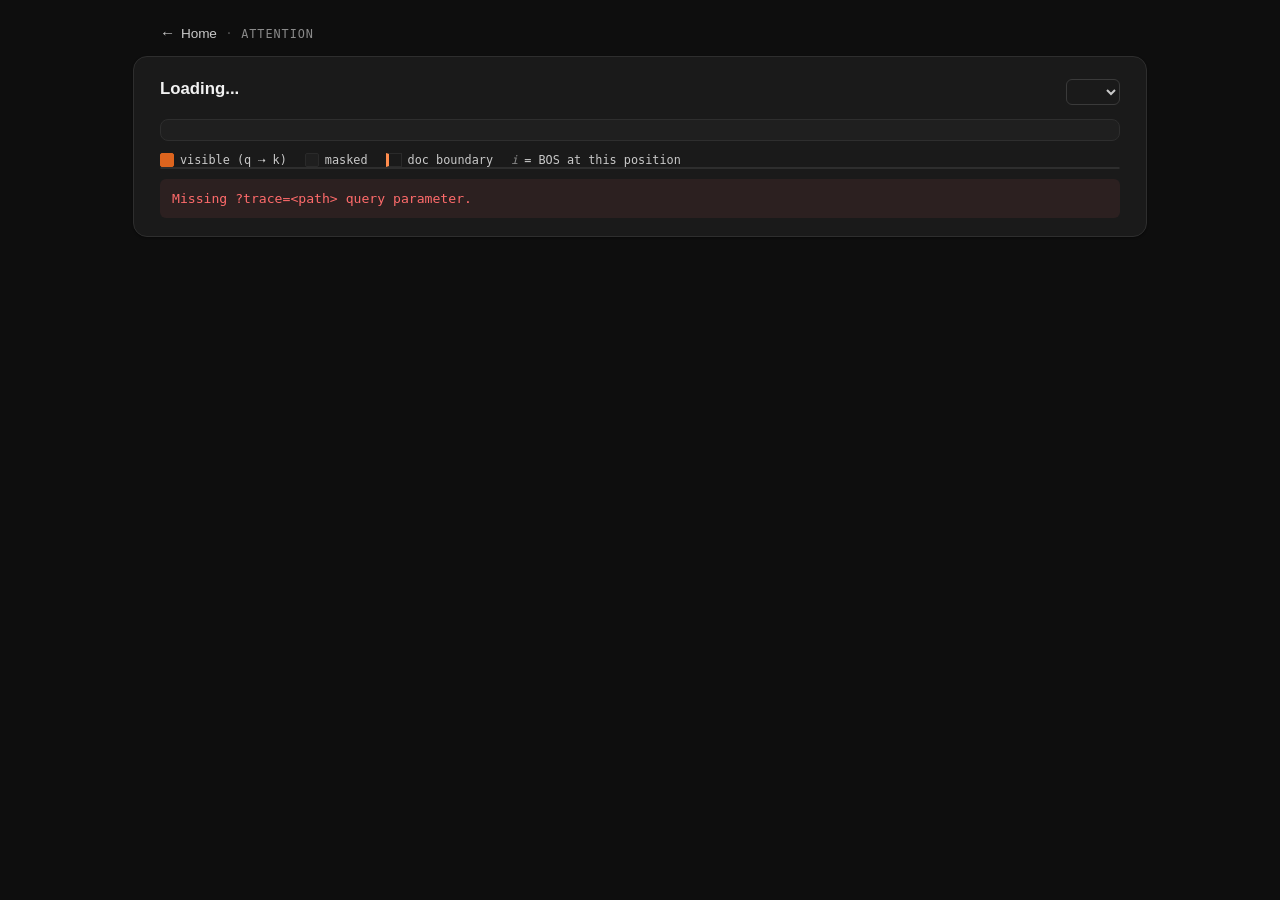
==== attention.html @ ce522c92 "update attn parttern and dataloader" ====
<!doctype html>
<html lang="en">
<head>
<meta charset="utf-8">
<title>Eyeball LLM</title>
<link rel="stylesheet" href="viewer.css">
<link rel="stylesheet" href="attention.css">
</head>
<body>

<header id="shell" data-page="attention"></header>

<div class="lv-card" id="att-root">
  <div class="lv-head">
    <div class="lv-title-block">
      <h3 class="lv-title" id="att-title">Loading...</h3>
    </div>
    <div class="lv-toolbar">
      <select id="att-matrix-select" title="Select matrix"></select>
    </div>
  </div>

  <p class="lv-info" id="att-info"></p>

  <div class="lv-legend" aria-label="legend">
    <span class="lv-leg-item"><span class="att-leg-sw att-leg-vis"></span>visible (q ⇢ k)</span>
    <span class="lv-leg-item"><span class="att-leg-sw att-leg-inv"></span>masked</span>
    <span class="lv-leg-item"><span class="att-leg-sw att-leg-bound"></span>doc boundary</span>
    <span class="lv-leg-item"><em class="att-bos-sample">i</em> = BOS at this position</span>
  </div>

  <div class="att-scroll" id="att-scroll"></div>
  <div id="att-error"></div>
</div>

<div class="lv-tip" id="att-tip"></div>

<script src="shell.js"></script>
<script src="attention.js"></script>
</body>
</html>
---- viewer.css ----
:root {
  --bg: #1a1a1a;
  --card: #1a1a1a;
  --card-border: #2e2e2e;
  --text: #e6e6e6;
  --text-dim: #8a8a8a;
  --text-muted: #c9c9c9;
  --btn-border: #3a3a3a;
  --btn-hover: #2a2a2a;

  /* token palette */
  --tok-prompt:  #d957eb;
  --tok-current: #ffd84d;          /* brighter golden for the new token */
  --slider-thumb: #dc641e;
}
body {
  background: #0e0e0e;
  color: var(--text);
  font-family: ui-sans-serif, -apple-system, "Segoe UI", Roboto, Helvetica, Arial, sans-serif;
  margin: 24px;
}
.lv-card {
  background: var(--card);
  border: 1px solid var(--card-border);
  border-radius: 14px;
  padding: 22px 26px 18px;
  color: var(--text);
  box-shadow: 0 1px 2px rgba(0,0,0,0.35);
  max-width: 960px;
  margin: 0 auto;
}
.lv-head {
  display: flex;
  align-items: flex-start;
  justify-content: space-between;
  gap: 16px;
  margin-bottom: 4px;
}
.lv-title-block { min-width: 0; flex: 1; }
.lv-title {
  margin: 0;
  font-size: 1.05rem;
  font-weight: 600;
  color: #f2f2f2;
  white-space: nowrap;
  overflow: hidden;
  text-overflow: ellipsis;
}
.lv-toolbar {
  display: flex;
  align-items: center;
  gap: 8px;
  flex-shrink: 0;
}
select, button.lv-btn {
  background: transparent;
  color: var(--text-muted);
  border: 1px solid var(--btn-border);
  border-radius: 6px;
  padding: 4px 10px;
  font-size: 0.78rem;
  cursor: pointer;
  transition: background 0.12s, border-color 0.12s;
  font-family: inherit;
}
select:hover, button.lv-btn:hover { background: var(--btn-hover); border-color: #555; }
select { padding-right: 22px; max-width: 220px; }

.lv-prompt {
  margin: 14px 0 0;
  padding: 18px 20px;
  background: rgba(255,255,255,0.025);
  border: 1px solid var(--card-border);
  border-radius: 8px;
  font-family: ui-monospace, SFMono-Regular, Menlo, monospace;
  font-size: 1rem;
  line-height: 1.75;
  color: var(--text-muted);
  white-space: pre-wrap;
  word-break: break-word;
  min-height: 44px;
}

/* shared meta-info bar used under .lv-head by every renderer */
.lv-info {
  margin: 14px 0 8px;
  padding: 10px 14px;
  background: rgba(255,255,255,0.025);
  border: 1px solid var(--card-border);
  border-radius: 8px;
  font-family: ui-monospace, SFMono-Regular, Menlo, monospace;
  font-size: 0.82rem;
  color: var(--text-muted);
}
.lv-prompt:empty::before {
  content: "(empty)";
  color: var(--text-dim);
}

.lv-tok          { transition: color 0.12s; }
.lv-tok-prompt   { color: var(--tok-prompt); }
.lv-tok-special  { color: var(--text-dim); font-style: italic; }
.lv-tok-just {
  color: var(--tok-current);
  text-decoration: underline;
  text-decoration-thickness: 2px;
  text-underline-offset: 3px;
}
.lv-tok-forced::after {
  content: "•";
  color: #ffd23f;
  margin: 0 0 0 1px;
  font-size: 0.85em;
  vertical-align: super;
}

.lv-controls {
  display: flex;
  align-items: center;
  gap: 12px;
  margin-top: 14px;
}
.lv-controls input[type=range] {
  flex: 1;
  accent-color: var(--slider-thumb);
}
.lv-step {
  font-family: ui-monospace, SFMono-Regular, Menlo, monospace;
  font-size: 0.78rem;
  color: var(--text-muted);
  min-width: 80px;
  text-align: right;
}

.lv-legend {
  display: flex;
  flex-wrap: wrap;
  gap: 14px 18px;
  margin-top: 12px;
  font-family: ui-monospace, SFMono-Regular, Menlo, monospace;
  font-size: 0.74rem;
  color: var(--text-muted);
  align-items: center;
}
.lv-leg-item { display: inline-flex; align-items: center; gap: 6px; }
.lv-leg-sw {
  display: inline-block;
  width: 12px; height: 12px;
  border-radius: 2px;
  flex-shrink: 0;
}
.lv-leg-ramp { display: inline-flex; align-items: center; gap: 6px; }
.lv-leg-ramp-bar {
  display: inline-block;
  width: 70px; height: 10px;
  border-radius: 2px;
  background: linear-gradient(to right, rgb(255,232,153), rgb(212,90,20));
}
.lv-leg-current {
  color: var(--tok-current);
  text-decoration: underline;
  text-decoration-thickness: 2px;
  text-underline-offset: 2px;
}
.lv-leg-special { background: var(--text-dim); }
.lv-leg-forced::before {
  content: "•";
  color: #ffd23f;
  font-size: 1.1em;
  margin-right: 2px;
}

.lv-tip {
  position: fixed;
  pointer-events: none;
  background: rgba(20,20,20,0.96);
  border: 1px solid #3a3a3a;
  border-radius: 6px;
  padding: 8px 10px;
  font-size: 0.78rem;
  line-height: 1.45;
  color: var(--text);
  z-index: 10;
  display: none;
  max-width: 280px;
}
.lv-tip .k { color: var(--text-dim); }
.lv-tip .v { color: #fff; font-family: ui-monospace, SFMono-Regular, Menlo, monospace; }
.lv-tip .special { color: #ffd23f; font-style: italic; }

.lv-error {
  color: #ff6b6b;
  font-family: ui-monospace, SFMono-Regular, Menlo, monospace;
  font-size: 0.82rem;
  padding: 12px;
  background: rgba(255, 107, 107, 0.08);
  border-radius: 6px;
  margin-top: 10px;
}
---- attention.css ----
/* attention-mask viewer styles. Extends viewer.css.
   Shared chrome (.lv-info, .lv-legend) lives in viewer.css. */

:root {
  --att-vis: var(--accent, #dc641e);
  --att-vis-soft: rgba(220, 100, 30, 0.55);
  --att-cell: rgba(255, 255, 255, 0.025);
  --att-cell-border: #2a2a2a;
  --att-bound: #ff8c4d;       /* doc-boundary line color (matches BOS marker) */
  --att-cell-size: 22px;
  --att-label-w: 56px;
  --att-label-h: 24px;
}

.att-leg-sw {
  display: inline-block;
  width: 12px; height: 12px;
  border-radius: 2px;
  flex-shrink: 0;
  border: 1px solid var(--att-cell-border);
}
.att-leg-sw.att-leg-vis  { background: var(--att-vis); border-color: var(--att-vis); }
.att-leg-sw.att-leg-inv  { background: var(--att-cell); }
.att-leg-sw.att-leg-bound{ background: transparent; border-left: 3px solid var(--att-bound); border-radius: 0; }
.att-bos-sample {
  font-style: italic;
  color: var(--text-dim);
  font-family: ui-monospace, SFMono-Regular, Menlo, monospace;
}

.att-scroll {
  overflow: auto;
  max-height: 75vh;
  border: 1px solid var(--card-border);
  border-radius: 8px;
  background: rgba(0, 0, 0, 0.15);
  padding: 0;
}

/* Grid: 1 corner col + N data cols × 1 corner row + N data rows. Set in JS. */
.att-grid {
  display: grid;
  /* grid-template-columns / grid-template-rows set inline */
  width: max-content;
}

/* Top-left corner cell (empty, sticky in both directions). */
.att-corner {
  position: sticky;
  top: 0;
  left: 0;
  z-index: 3;
  background: #1f1f1f;
  border-right: 1px solid var(--card-border);
  border-bottom: 1px solid var(--card-border);
  width: var(--att-label-w);
  height: var(--att-label-h);
}

/* Column labels (top row). */
.att-col-label {
  position: sticky;
  top: 0;
  z-index: 2;
  background: #1f1f1f;
  border-right: 1px solid var(--att-cell-border);
  border-bottom: 1px solid var(--card-border);
  height: var(--att-label-h);
  display: flex;
  align-items: center;
  justify-content: center;
  font-family: ui-monospace, SFMono-Regular, Menlo, monospace;
  font-size: 0.66rem;
  color: var(--text-dim);
  padding: 0 2px;
  white-space: nowrap;
  overflow: hidden;
}
.att-col-label.att-bos { font-style: italic; color: #ffd23f; }
.att-col-label.att-doc-bound-right { border-right: 2px solid var(--att-bound); }

/* Row labels (left column). */
.att-row-label {
  position: sticky;
  left: 0;
  z-index: 2;
  background: #1f1f1f;
  border-right: 1px solid var(--card-border);
  border-bottom: 1px solid var(--att-cell-border);
  width: var(--att-label-w);
  height: var(--att-cell-size);
  display: flex;
  align-items: center;
  justify-content: flex-end;
  padding: 0 6px;
  font-family: ui-monospace, SFMono-Regular, Menlo, monospace;
  font-size: 0.66rem;
  color: var(--text-dim);
  white-space: nowrap;
  overflow: hidden;
}
.att-row-label.att-bos { font-style: italic; color: #ffd23f; }
.att-row-label.att-doc-bound-bot { border-bottom: 2px solid var(--att-bound); }

/* Body cells. */
.att-cell {
  width: var(--att-cell-size);
  height: var(--att-cell-size);
  background: var(--att-cell);
  border-right: 1px solid var(--att-cell-border);
  border-bottom: 1px solid var(--att-cell-border);
  cursor: default;
}
.att-cell.att-vis { background: var(--att-vis); }
.att-cell.att-doc-bound-right { border-right: 2px solid var(--att-bound); }
.att-cell.att-doc-bound-bot   { border-bottom: 2px solid var(--att-bound); }

.att-cell:hover, .att-row-label:hover, .att-col-label:hover {
  outline: 1px solid #fff;
  outline-offset: -1px;
  z-index: 4;
}
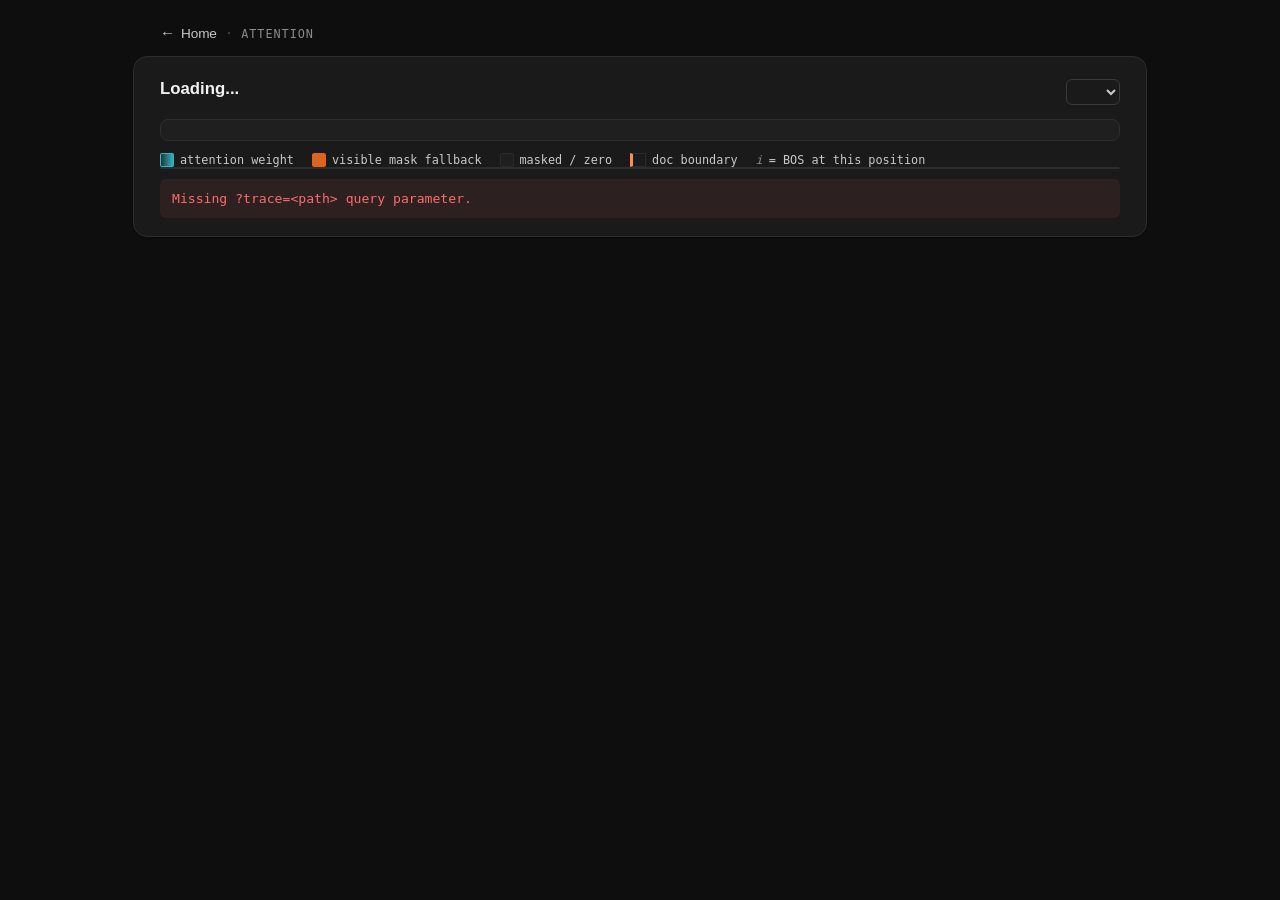
==== commit 4e7c18e4: "Add attention line-view prototype" ====
--- a/attention.html
+++ b/attention.html
@@ -2,9 +2,9 @@
 <html lang="en">
 <head>
 <meta charset="utf-8">
-<title>Eyeball LLM</title>
+<title>Eyeball Transformer</title>
 <link rel="stylesheet" href="viewer.css">
-<link rel="stylesheet" href="attention.css">
+<link rel="stylesheet" href="attention.css?v=5">
 </head>
 <body>
 
@@ -23,8 +23,9 @@
   <p class="lv-info" id="att-info"></p>
 
   <div class="lv-legend" aria-label="legend">
-    <span class="lv-leg-item"><span class="att-leg-sw att-leg-vis"></span>visible (q ⇢ k)</span>
-    <span class="lv-leg-item"><span class="att-leg-sw att-leg-inv"></span>masked</span>
+    <span class="lv-leg-item"><span class="att-leg-sw att-leg-weight"></span>attention weight</span>
+    <span class="lv-leg-item"><span class="att-leg-sw att-leg-vis"></span>visible mask fallback</span>
+    <span class="lv-leg-item"><span class="att-leg-sw att-leg-inv"></span>masked / zero</span>
     <span class="lv-leg-item"><span class="att-leg-sw att-leg-bound"></span>doc boundary</span>
     <span class="lv-leg-item"><em class="att-bos-sample">i</em> = BOS at this position</span>
   </div>
@@ -36,6 +37,6 @@
 <div class="lv-tip" id="att-tip"></div>
 
 <script src="shell.js"></script>
-<script src="attention.js"></script>
+<script src="attention.js?v=4"></script>
 </body>
 </html>
--- a/viewer.css
+++ b/viewer.css
@@ -1,199 +1,295 @@
 :root {
-  --bg: #1a1a1a;
-  --card: #1a1a1a;
-  --card-border: #2e2e2e;
-  --text: #e6e6e6;
-  --text-dim: #8a8a8a;
-  --text-muted: #c9c9c9;
-  --btn-border: #3a3a3a;
-  --btn-hover: #2a2a2a;
-
-  /* token palette */
-  --tok-prompt:  #d957eb;
-  --tok-current: #ffd84d;          /* brighter golden for the new token */
-  --slider-thumb: #dc641e;
+    --bg: #1a1a1a;
+    --card: #1a1a1a;
+    --card-border: #2e2e2e;
+    --text: #e6e6e6;
+    --text-dim: #8a8a8a;
+    --text-muted: #c9c9c9;
+    --btn-border: #3a3a3a;
+    --btn-hover: #2a2a2a;
+
+    /* token palette */
+    --tok-prompt: #b9a2db;
+    --tok-current: #ffd84d; /* brighter golden for the new token */
+    --slider-thumb: #dc641e;
 }
 body {
-  background: #0e0e0e;
-  color: var(--text);
-  font-family: ui-sans-serif, -apple-system, "Segoe UI", Roboto, Helvetica, Arial, sans-serif;
-  margin: 24px;
+    background: #0e0e0e;
+    color: var(--text);
+    font-family:
+        ui-sans-serif,
+        -apple-system,
+        "Segoe UI",
+        Roboto,
+        Helvetica,
+        Arial,
+        sans-serif;
+    margin: 24px;
 }
 .lv-card {
-  background: var(--card);
-  border: 1px solid var(--card-border);
-  border-radius: 14px;
-  padding: 22px 26px 18px;
-  color: var(--text);
-  box-shadow: 0 1px 2px rgba(0,0,0,0.35);
-  max-width: 960px;
-  margin: 0 auto;
+    background: var(--card);
+    border: 1px solid var(--card-border);
+    border-radius: 14px;
+    padding: 22px 26px 18px;
+    color: var(--text);
+    box-shadow: 0 1px 2px rgba(0, 0, 0, 0.35);
+    max-width: 960px;
+    margin: 0 auto;
 }
 .lv-head {
-  display: flex;
-  align-items: flex-start;
-  justify-content: space-between;
-  gap: 16px;
-  margin-bottom: 4px;
-}
-.lv-title-block { min-width: 0; flex: 1; }
+    display: flex;
+    align-items: flex-start;
+    justify-content: space-between;
+    gap: 16px;
+    margin-bottom: 4px;
+}
+.lv-title-block {
+    min-width: 0;
+    flex: 1;
+}
 .lv-title {
-  margin: 0;
-  font-size: 1.05rem;
-  font-weight: 600;
-  color: #f2f2f2;
-  white-space: nowrap;
-  overflow: hidden;
-  text-overflow: ellipsis;
+    margin: 0;
+    font-size: 1.05rem;
+    font-weight: 600;
+    color: #f2f2f2;
+    white-space: nowrap;
+    overflow: hidden;
+    text-overflow: ellipsis;
 }
 .lv-toolbar {
-  display: flex;
-  align-items: center;
-  gap: 8px;
-  flex-shrink: 0;
-}
-select, button.lv-btn {
-  background: transparent;
-  color: var(--text-muted);
-  border: 1px solid var(--btn-border);
-  border-radius: 6px;
-  padding: 4px 10px;
-  font-size: 0.78rem;
-  cursor: pointer;
-  transition: background 0.12s, border-color 0.12s;
-  font-family: inherit;
-}
-select:hover, button.lv-btn:hover { background: var(--btn-hover); border-color: #555; }
-select { padding-right: 22px; max-width: 220px; }
+    display: flex;
+    align-items: center;
+    gap: 8px;
+    flex-shrink: 0;
+}
+select,
+button.lv-btn {
+    background: transparent;
+    color: var(--text-muted);
+    border: 1px solid var(--btn-border);
+    border-radius: 6px;
+    padding: 4px 10px;
+    font-size: 0.78rem;
+    cursor: pointer;
+    transition:
+        background 0.12s,
+        border-color 0.12s;
+    font-family: inherit;
+}
+select:hover,
+button.lv-btn:hover {
+    background: var(--btn-hover);
+    border-color: #555;
+}
+select {
+    padding-right: 22px;
+    max-width: 220px;
+}
 
 .lv-prompt {
-  margin: 14px 0 0;
-  padding: 18px 20px;
-  background: rgba(255,255,255,0.025);
-  border: 1px solid var(--card-border);
-  border-radius: 8px;
-  font-family: ui-monospace, SFMono-Regular, Menlo, monospace;
-  font-size: 1rem;
-  line-height: 1.75;
-  color: var(--text-muted);
-  white-space: pre-wrap;
-  word-break: break-word;
-  min-height: 44px;
+    margin: 14px 0 0;
+    padding: 18px 20px;
+    background: rgba(255, 255, 255, 0.025);
+    border: 1px solid var(--card-border);
+    border-radius: 8px;
+    font-family: ui-monospace, SFMono-Regular, Menlo, monospace;
+    font-size: 1rem;
+    line-height: 1.75;
+    color: var(--text-muted);
+    white-space: pre-wrap;
+    word-break: break-word;
+    min-height: 44px;
 }
 
 /* shared meta-info bar used under .lv-head by every renderer */
 .lv-info {
-  margin: 14px 0 8px;
-  padding: 10px 14px;
-  background: rgba(255,255,255,0.025);
-  border: 1px solid var(--card-border);
-  border-radius: 8px;
-  font-family: ui-monospace, SFMono-Regular, Menlo, monospace;
-  font-size: 0.82rem;
-  color: var(--text-muted);
+    margin: 14px 0 8px;
+    padding: 10px 14px;
+    background: rgba(255, 255, 255, 0.025);
+    border: 1px solid var(--card-border);
+    border-radius: 8px;
+    font-family: ui-monospace, SFMono-Regular, Menlo, monospace;
+    font-size: 0.82rem;
+    color: var(--text-muted);
 }
 .lv-prompt:empty::before {
-  content: "(empty)";
-  color: var(--text-dim);
-}
-
-.lv-tok          { transition: color 0.12s; }
-.lv-tok-prompt   { color: var(--tok-prompt); }
-.lv-tok-special  { color: var(--text-dim); font-style: italic; }
+    content: "(empty)";
+    color: var(--text-dim);
+}
+
+.lv-tok {
+    transition: color 0.12s;
+}
+.lv-tok-prompt {
+    color: var(--tok-prompt);
+}
+.lv-tok-special {
+    /* Structural special tokens render as inline pill chips. Always visible
+       by default; the toolbar toggle hides them via .lv-prompt[data-hide-structural]. */
+    display: inline-block;
+    color: #d4c8a8;
+    background: rgba(255, 255, 255, 0.06);
+    border: 1px solid rgba(255, 210, 120, 0.18);
+    border-radius: 4px;
+    padding: 0 5px;
+    margin: 0 2px;
+    font-size: 0.78em;
+    font-style: italic;
+    line-height: 1.35;
+    vertical-align: 1px;
+    white-space: nowrap;
+}
+.lv-prompt[data-hide-structural] .lv-tok-special {
+    display: none;
+}
 .lv-tok-just {
-  color: var(--tok-current);
-  text-decoration: underline;
-  text-decoration-thickness: 2px;
-  text-underline-offset: 3px;
+    color: var(--tok-current);
+    text-decoration: underline;
+    text-decoration-thickness: 2px;
+    text-underline-offset: 3px;
 }
 .lv-tok-forced::after {
-  content: "•";
-  color: #ffd23f;
-  margin: 0 0 0 1px;
-  font-size: 0.85em;
-  vertical-align: super;
+    content: "•";
+    color: #ffd23f;
+    margin: 0 0 0 1px;
+    font-size: 0.85em;
+    vertical-align: super;
+}
+.lv-prompt br.lv-block-break {
+    /* Visible separation between paragraphs without taking too much vertical room. */
+    display: block;
+    content: "";
+    margin-top: 4px;
 }
 
 .lv-controls {
-  display: flex;
-  align-items: center;
-  gap: 12px;
-  margin-top: 14px;
-}
-.lv-controls input[type=range] {
-  flex: 1;
-  accent-color: var(--slider-thumb);
+    display: flex;
+    align-items: center;
+    gap: 10px;
+    margin-top: 14px;
+}
+.lv-controls input[type="range"] {
+    flex: 1;
+    accent-color: var(--slider-thumb);
+}
+.lv-step-btn {
+    background: transparent;
+    color: var(--text-muted);
+    border: 1px solid var(--btn-border);
+    border-radius: 6px;
+    width: 30px;
+    height: 26px;
+    font-size: 0.78rem;
+    cursor: pointer;
+    transition:
+        background 0.12s,
+        border-color 0.12s,
+        color 0.12s;
+    font-family: inherit;
+    flex-shrink: 0;
+    display: inline-flex;
+    align-items: center;
+    justify-content: center;
+}
+.lv-step-btn:hover:not(:disabled) {
+    background: var(--btn-hover);
+    border-color: #555;
+    color: #f2f2f2;
+}
+.lv-step-btn:disabled {
+    opacity: 0.35;
+    cursor: not-allowed;
 }
 .lv-step {
-  font-family: ui-monospace, SFMono-Regular, Menlo, monospace;
-  font-size: 0.78rem;
-  color: var(--text-muted);
-  min-width: 80px;
-  text-align: right;
+    font-family: ui-monospace, SFMono-Regular, Menlo, monospace;
+    font-size: 0.78rem;
+    color: var(--text-muted);
+    min-width: 80px;
+    text-align: right;
 }
 
 .lv-legend {
-  display: flex;
-  flex-wrap: wrap;
-  gap: 14px 18px;
-  margin-top: 12px;
-  font-family: ui-monospace, SFMono-Regular, Menlo, monospace;
-  font-size: 0.74rem;
-  color: var(--text-muted);
-  align-items: center;
-}
-.lv-leg-item { display: inline-flex; align-items: center; gap: 6px; }
+    display: flex;
+    flex-wrap: wrap;
+    gap: 14px 18px;
+    margin-top: 12px;
+    font-family: ui-monospace, SFMono-Regular, Menlo, monospace;
+    font-size: 0.74rem;
+    color: var(--text-muted);
+    align-items: center;
+}
+.lv-leg-item {
+    display: inline-flex;
+    align-items: center;
+    gap: 6px;
+}
 .lv-leg-sw {
-  display: inline-block;
-  width: 12px; height: 12px;
-  border-radius: 2px;
-  flex-shrink: 0;
-}
-.lv-leg-ramp { display: inline-flex; align-items: center; gap: 6px; }
+    display: inline-block;
+    width: 12px;
+    height: 12px;
+    border-radius: 2px;
+    flex-shrink: 0;
+}
+.lv-leg-ramp {
+    display: inline-flex;
+    align-items: center;
+    gap: 6px;
+}
 .lv-leg-ramp-bar {
-  display: inline-block;
-  width: 70px; height: 10px;
-  border-radius: 2px;
-  background: linear-gradient(to right, rgb(255,232,153), rgb(212,90,20));
+    display: inline-block;
+    width: 70px;
+    height: 10px;
+    border-radius: 2px;
+    background: linear-gradient(to right, rgb(255, 232, 153), rgb(212, 90, 20));
 }
 .lv-leg-current {
-  color: var(--tok-current);
-  text-decoration: underline;
-  text-decoration-thickness: 2px;
-  text-underline-offset: 2px;
-}
-.lv-leg-special { background: var(--text-dim); }
+    color: var(--tok-current);
+    text-decoration: underline;
+    text-decoration-thickness: 2px;
+    text-underline-offset: 2px;
+}
+.lv-leg-special {
+    background: var(--text-dim);
+}
 .lv-leg-forced::before {
-  content: "•";
-  color: #ffd23f;
-  font-size: 1.1em;
-  margin-right: 2px;
+    content: "•";
+    color: #ffd23f;
+    font-size: 1.1em;
+    margin-right: 2px;
 }
 
 .lv-tip {
-  position: fixed;
-  pointer-events: none;
-  background: rgba(20,20,20,0.96);
-  border: 1px solid #3a3a3a;
-  border-radius: 6px;
-  padding: 8px 10px;
-  font-size: 0.78rem;
-  line-height: 1.45;
-  color: var(--text);
-  z-index: 10;
-  display: none;
-  max-width: 280px;
-}
-.lv-tip .k { color: var(--text-dim); }
-.lv-tip .v { color: #fff; font-family: ui-monospace, SFMono-Regular, Menlo, monospace; }
-.lv-tip .special { color: #ffd23f; font-style: italic; }
+    position: fixed;
+    pointer-events: none;
+    background: rgba(20, 20, 20, 0.96);
+    border: 1px solid #3a3a3a;
+    border-radius: 6px;
+    padding: 8px 10px;
+    font-size: 0.78rem;
+    line-height: 1.45;
+    color: var(--text);
+    z-index: 10;
+    display: none;
+    max-width: 280px;
+}
+.lv-tip .k {
+    color: var(--text-dim);
+}
+.lv-tip .v {
+    color: #fff;
+    font-family: ui-monospace, SFMono-Regular, Menlo, monospace;
+}
+.lv-tip .special {
+    color: #ffd23f;
+    font-style: italic;
+}
 
 .lv-error {
-  color: #ff6b6b;
-  font-family: ui-monospace, SFMono-Regular, Menlo, monospace;
-  font-size: 0.82rem;
-  padding: 12px;
-  background: rgba(255, 107, 107, 0.08);
-  border-radius: 6px;
-  margin-top: 10px;
-}
+    color: #ff6b6b;
+    font-family: ui-monospace, SFMono-Regular, Menlo, monospace;
+    font-size: 0.82rem;
+    padding: 12px;
+    background: rgba(255, 107, 107, 0.08);
+    border-radius: 6px;
+    margin-top: 10px;
+}
--- a/attention.css
+++ b/attention.css
@@ -1,15 +1,16 @@
-/* attention-mask viewer styles. Extends viewer.css.
+/* attention viewer styles. Extends viewer.css.
    Shared chrome (.lv-info, .lv-legend) lives in viewer.css. */
 
 :root {
   --att-vis: var(--accent, #dc641e);
   --att-vis-soft: rgba(220, 100, 30, 0.55);
+  --att-weight-rgb: 55, 190, 205;
   --att-cell: rgba(255, 255, 255, 0.025);
   --att-cell-border: #2a2a2a;
   --att-bound: #ff8c4d;       /* doc-boundary line color (matches BOS marker) */
-  --att-cell-size: 22px;
-  --att-label-w: 56px;
-  --att-label-h: 24px;
+  --att-cell-size: 28px;
+  --att-label-w: 64px;
+  --att-label-h: 28px;
 }
 
 .att-leg-sw {
@@ -19,6 +20,7 @@
   flex-shrink: 0;
   border: 1px solid var(--att-cell-border);
 }
+.att-leg-sw.att-leg-weight { background: linear-gradient(to right, rgba(var(--att-weight-rgb), 0.18), rgba(var(--att-weight-rgb), 0.92)); border-color: rgba(var(--att-weight-rgb), 0.9); }
 .att-leg-sw.att-leg-vis  { background: var(--att-vis); border-color: var(--att-vis); }
 .att-leg-sw.att-leg-inv  { background: var(--att-cell); }
 .att-leg-sw.att-leg-bound{ background: transparent; border-left: 3px solid var(--att-bound); border-radius: 0; }
@@ -37,14 +39,17 @@
   padding: 0;
 }
 
-/* Grid: 1 corner col + N data cols × 1 corner row + N data rows. Set in JS. */
+/* Grid: 1 corner col + N data cols x 1 corner row + N data rows. Set in JS. */
 .att-grid {
   display: grid;
-  /* grid-template-columns / grid-template-rows set inline */
   width: max-content;
 }
+/* Declared widths (var(--att-label-w), var(--att-cell-size)) are intended to
+   match the grid tracks. Without border-box the padding+border get added on
+   top, so the row-label box becomes 64+12+1 = 77px in a 64px track and bleeds
+   into the adjacent column when sticky-left. */
+.att-grid > * { box-sizing: border-box; }
 
-/* Top-left corner cell (empty, sticky in both directions). */
 .att-corner {
   position: sticky;
   top: 0;
@@ -57,7 +62,6 @@
   height: var(--att-label-h);
 }
 
-/* Column labels (top row). */
 .att-col-label {
   position: sticky;
   top: 0;
@@ -68,7 +72,7 @@
   height: var(--att-label-h);
   display: flex;
   align-items: center;
-  justify-content: center;
+  justify-content: flex-start;
   font-family: ui-monospace, SFMono-Regular, Menlo, monospace;
   font-size: 0.66rem;
   color: var(--text-dim);
@@ -77,9 +81,9 @@
   overflow: hidden;
 }
 .att-col-label.att-bos { font-style: italic; color: #ffd23f; }
+.att-col-label.att-threaded { text-shadow: 0 0 10px rgba(0, 0, 0, 0.65); }
 .att-col-label.att-doc-bound-right { border-right: 2px solid var(--att-bound); }
 
-/* Row labels (left column). */
 .att-row-label {
   position: sticky;
   left: 0;
@@ -100,9 +104,9 @@
   overflow: hidden;
 }
 .att-row-label.att-bos { font-style: italic; color: #ffd23f; }
+.att-row-label.att-threaded { text-shadow: 0 0 10px rgba(0, 0, 0, 0.65); }
 .att-row-label.att-doc-bound-bot { border-bottom: 2px solid var(--att-bound); }
 
-/* Body cells. */
 .att-cell {
   width: var(--att-cell-size);
   height: var(--att-cell-size);
@@ -110,8 +114,19 @@
   border-right: 1px solid var(--att-cell-border);
   border-bottom: 1px solid var(--att-cell-border);
   cursor: default;
+  display: flex;
+  align-items: center;
+  justify-content: center;
+  font-family: ui-monospace, SFMono-Regular, Menlo, monospace;
+  font-size: 0.55rem;
+  line-height: 1;
+  color: rgba(255, 255, 255, 0.85);
+  padding: 0 1px;
+  white-space: nowrap;
+  overflow: hidden;
 }
 .att-cell.att-vis { background: var(--att-vis); }
+.att-cell.att-weight { background: rgba(var(--att-weight-rgb), var(--att-weight-alpha, 0.35)); }
 .att-cell.att-doc-bound-right { border-right: 2px solid var(--att-bound); }
 .att-cell.att-doc-bound-bot   { border-bottom: 2px solid var(--att-bound); }
 
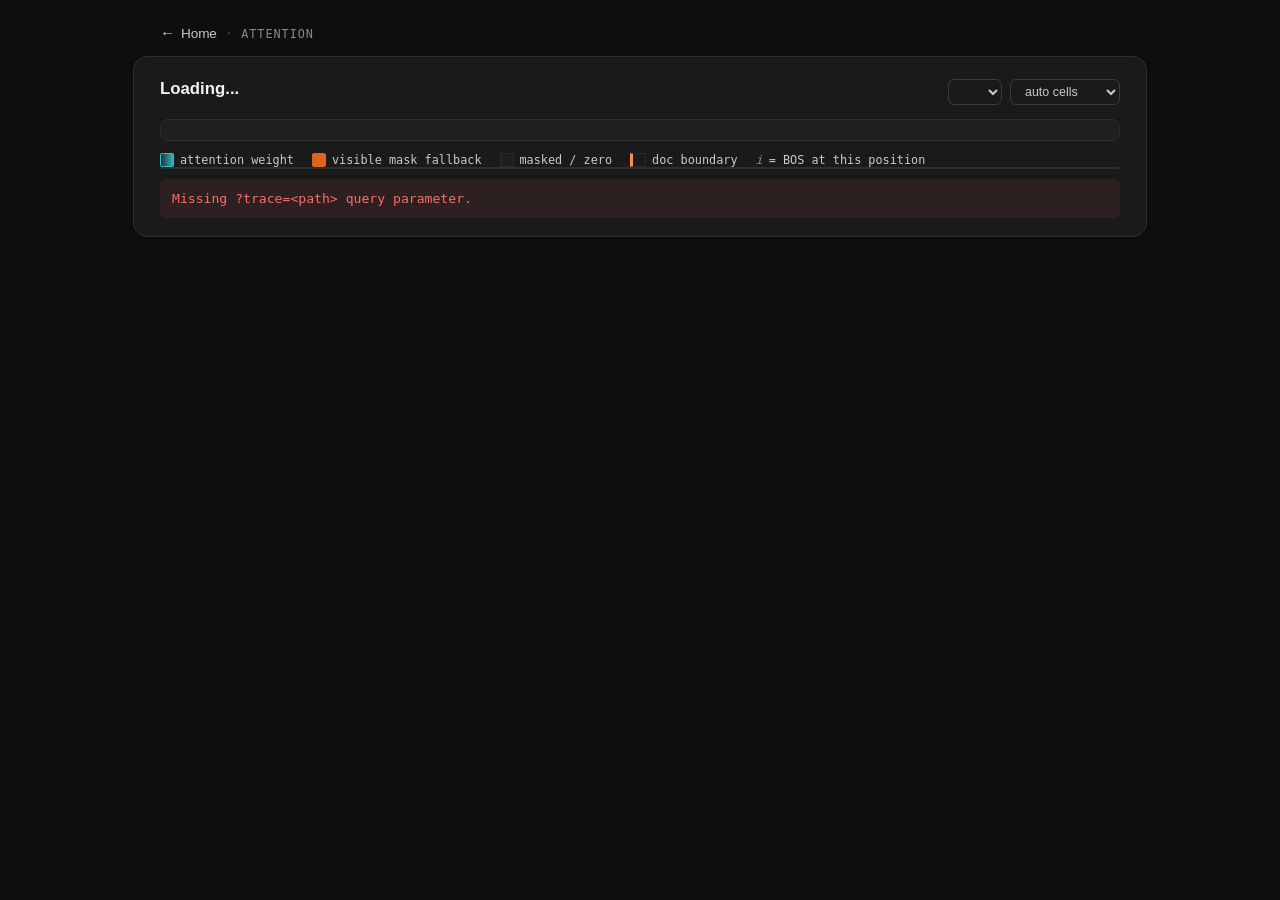
==== commit 02601a19: "update attn map" ====
--- a/attention.html
+++ b/attention.html
@@ -4,7 +4,7 @@
 <meta charset="utf-8">
 <title>Eyeball Transformer</title>
 <link rel="stylesheet" href="viewer.css">
-<link rel="stylesheet" href="attention.css?v=5">
+<link rel="stylesheet" href="attention.css?v=6">
 </head>
 <body>
 
@@ -17,6 +17,13 @@
     </div>
     <div class="lv-toolbar">
       <select id="att-matrix-select" title="Select matrix"></select>
+      <select id="att-cell-size-select" title="Cell size">
+        <option value="auto">auto cells</option>
+        <option value="3">3px cells</option>
+        <option value="6">6px cells</option>
+        <option value="12">12px cells</option>
+        <option value="28">28px cells</option>
+      </select>
     </div>
   </div>
 
@@ -37,6 +44,6 @@
 <div class="lv-tip" id="att-tip"></div>
 
 <script src="shell.js"></script>
-<script src="attention.js?v=4"></script>
+<script src="attention.js?v=5"></script>
 </body>
 </html>
--- a/attention.css
+++ b/attention.css
@@ -127,6 +127,23 @@
 }
 .att-cell.att-vis { background: var(--att-vis); }
 .att-cell.att-weight { background: rgba(var(--att-weight-rgb), var(--att-weight-alpha, 0.35)); }
+
+.att-grid.att-dense .att-cell {
+  border-right: 0;
+  border-bottom: 0;
+  padding: 0;
+  font-size: 0;
+}
+.att-grid.att-dense .att-row-label,
+.att-grid.att-dense .att-col-label {
+  padding: 0;
+  font-size: 0;
+}
+.att-grid.att-dense .att-cell.att-doc-bound-right,
+.att-grid.att-dense .att-col-label.att-doc-bound-right { border-right: 1px solid var(--att-bound); }
+.att-grid.att-dense .att-cell.att-doc-bound-bot,
+.att-grid.att-dense .att-row-label.att-doc-bound-bot { border-bottom: 1px solid var(--att-bound); }
+
 .att-cell.att-doc-bound-right { border-right: 2px solid var(--att-bound); }
 .att-cell.att-doc-bound-bot   { border-bottom: 2px solid var(--att-bound); }
 
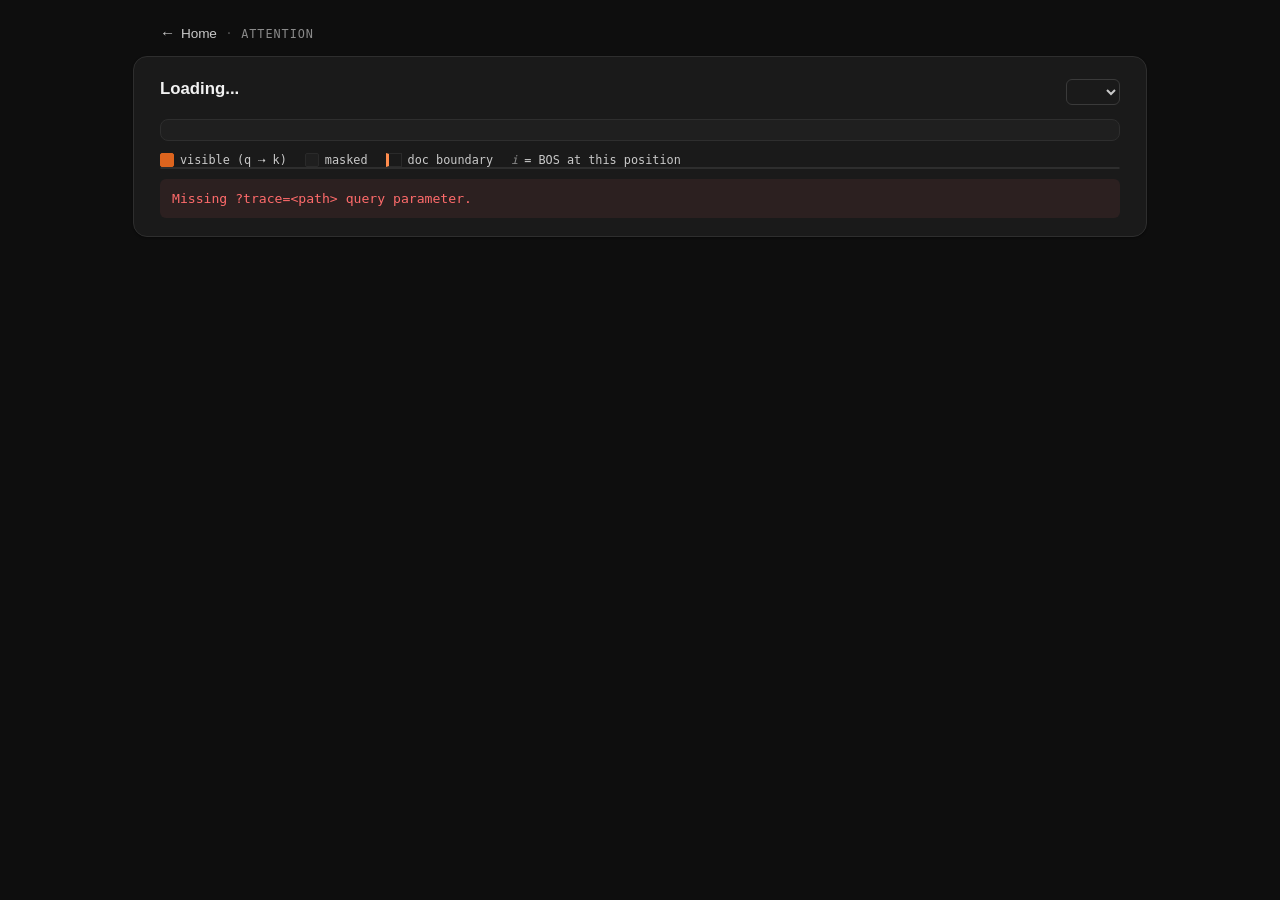
==== commit 06eadfac: "update the visual stuff" ====
--- a/attention.html
+++ b/attention.html
@@ -3,8 +3,8 @@
 <head>
 <meta charset="utf-8">
 <title>Eyeball Transformer</title>
-<link rel="stylesheet" href="viewer.css">
-<link rel="stylesheet" href="attention.css?v=6">
+<link rel="stylesheet" href="base.css">
+<link rel="stylesheet" href="attention.css?v=4">
 </head>
 <body>
 
@@ -17,22 +17,14 @@
     </div>
     <div class="lv-toolbar">
       <select id="att-matrix-select" title="Select matrix"></select>
-      <select id="att-cell-size-select" title="Cell size">
-        <option value="auto">auto cells</option>
-        <option value="3">3px cells</option>
-        <option value="6">6px cells</option>
-        <option value="12">12px cells</option>
-        <option value="28">28px cells</option>
-      </select>
     </div>
   </div>
 
   <p class="lv-info" id="att-info"></p>
 
   <div class="lv-legend" aria-label="legend">
-    <span class="lv-leg-item"><span class="att-leg-sw att-leg-weight"></span>attention weight</span>
-    <span class="lv-leg-item"><span class="att-leg-sw att-leg-vis"></span>visible mask fallback</span>
-    <span class="lv-leg-item"><span class="att-leg-sw att-leg-inv"></span>masked / zero</span>
+    <span class="lv-leg-item"><span class="att-leg-sw att-leg-vis"></span>visible (q ⇢ k)</span>
+    <span class="lv-leg-item"><span class="att-leg-sw att-leg-inv"></span>masked</span>
     <span class="lv-leg-item"><span class="att-leg-sw att-leg-bound"></span>doc boundary</span>
     <span class="lv-leg-item"><em class="att-bos-sample">i</em> = BOS at this position</span>
   </div>
@@ -44,6 +36,6 @@
 <div class="lv-tip" id="att-tip"></div>
 
 <script src="shell.js"></script>
-<script src="attention.js?v=5"></script>
+<script src="attention.js?v=3"></script>
 </body>
 </html>
--- a/base.css
+++ b/base.css
@@ -0,0 +1,161 @@
+/* base.css — shared chrome for every llm-visual renderer page.
+   Owns: palette vars, card/head/toolbar layout, info bar, legend primitives,
+   tooltip, error box. Page-specific rules live in <page>.css. */
+
+:root {
+    --bg: #1a1a1a;
+    --card: #1a1a1a;
+    --card-border: #2e2e2e;
+    --text: #e6e6e6;
+    --text-dim: #8a8a8a;
+    --text-muted: #c9c9c9;
+    --btn-border: #3a3a3a;
+    --btn-hover: #2a2a2a;
+    --accent: #dc641e;
+}
+body {
+    background: #0e0e0e;
+    color: var(--text);
+    font-family:
+        ui-sans-serif,
+        -apple-system,
+        "Segoe UI",
+        Roboto,
+        Helvetica,
+        Arial,
+        sans-serif;
+    margin: 24px;
+}
+.lv-card {
+    background: var(--card);
+    border: 1px solid var(--card-border);
+    border-radius: 14px;
+    padding: 22px 26px 18px;
+    color: var(--text);
+    box-shadow: 0 1px 2px rgba(0, 0, 0, 0.35);
+    max-width: 960px;
+    margin: 0 auto;
+}
+.lv-head {
+    display: flex;
+    align-items: flex-start;
+    justify-content: space-between;
+    gap: 16px;
+    margin-bottom: 4px;
+}
+.lv-title-block {
+    min-width: 0;
+    flex: 1;
+}
+.lv-title {
+    margin: 0;
+    font-size: 1.05rem;
+    font-weight: 600;
+    color: #f2f2f2;
+    white-space: nowrap;
+    overflow: hidden;
+    text-overflow: ellipsis;
+}
+.lv-toolbar {
+    display: flex;
+    align-items: center;
+    gap: 8px;
+    flex-shrink: 0;
+}
+select,
+button.lv-btn {
+    background: transparent;
+    color: var(--text-muted);
+    border: 1px solid var(--btn-border);
+    border-radius: 6px;
+    padding: 4px 10px;
+    font-size: 0.78rem;
+    cursor: pointer;
+    transition:
+        background 0.12s,
+        border-color 0.12s;
+    font-family: inherit;
+}
+select:hover,
+button.lv-btn:hover {
+    background: var(--btn-hover);
+    border-color: #555;
+}
+select {
+    padding-right: 22px;
+    max-width: 220px;
+}
+
+/* shared meta-info bar used under .lv-head by every renderer */
+.lv-info {
+    margin: 14px 0 8px;
+    padding: 10px 14px;
+    background: rgba(255, 255, 255, 0.025);
+    border: 1px solid var(--card-border);
+    border-radius: 8px;
+    font-family: ui-monospace, SFMono-Regular, Menlo, monospace;
+    font-size: 0.82rem;
+    color: var(--text-muted);
+}
+
+.lv-legend {
+    display: flex;
+    flex-wrap: wrap;
+    gap: 14px 18px;
+    margin-top: 12px;
+    font-family: ui-monospace, SFMono-Regular, Menlo, monospace;
+    font-size: 0.74rem;
+    color: var(--text-muted);
+    align-items: center;
+}
+.lv-leg-item {
+    display: inline-flex;
+    align-items: center;
+    gap: 6px;
+}
+.lv-leg-sw {
+    display: inline-block;
+    width: 12px;
+    height: 12px;
+    border-radius: 2px;
+    flex-shrink: 0;
+}
+.lv-leg-special {
+    background: var(--text-dim);
+}
+
+.lv-tip {
+    position: fixed;
+    pointer-events: none;
+    background: rgba(20, 20, 20, 0.96);
+    border: 1px solid #3a3a3a;
+    border-radius: 6px;
+    padding: 8px 10px;
+    font-size: 0.78rem;
+    line-height: 1.45;
+    color: var(--text);
+    z-index: 10;
+    display: none;
+    max-width: 280px;
+}
+.lv-tip .k {
+    color: var(--text-dim);
+}
+.lv-tip .v {
+    color: #fff;
+    font-family: ui-monospace, SFMono-Regular, Menlo, monospace;
+}
+.lv-tip .special {
+    color: #ffd23f;
+    font-style: italic;
+}
+
+.lv-error {
+    color: #ff6b6b;
+    font-family: ui-monospace, SFMono-Regular, Menlo, monospace;
+    font-size: 0.82rem;
+    padding: 12px;
+    background: rgba(255, 107, 107, 0.08);
+    border-radius: 6px;
+    margin-top: 10px;
+}
--- a/attention.css
+++ b/attention.css
@@ -1,10 +1,9 @@
-/* attention viewer styles. Extends viewer.css.
-   Shared chrome (.lv-info, .lv-legend) lives in viewer.css. */
+/* attention-mask viewer styles. Extends base.css.
+   Shared chrome (.lv-info, .lv-legend) lives in base.css. */
 
 :root {
   --att-vis: var(--accent, #dc641e);
   --att-vis-soft: rgba(220, 100, 30, 0.55);
-  --att-weight-rgb: 55, 190, 205;
   --att-cell: rgba(255, 255, 255, 0.025);
   --att-cell-border: #2a2a2a;
   --att-bound: #ff8c4d;       /* doc-boundary line color (matches BOS marker) */
@@ -20,7 +19,6 @@
   flex-shrink: 0;
   border: 1px solid var(--att-cell-border);
 }
-.att-leg-sw.att-leg-weight { background: linear-gradient(to right, rgba(var(--att-weight-rgb), 0.18), rgba(var(--att-weight-rgb), 0.92)); border-color: rgba(var(--att-weight-rgb), 0.9); }
 .att-leg-sw.att-leg-vis  { background: var(--att-vis); border-color: var(--att-vis); }
 .att-leg-sw.att-leg-inv  { background: var(--att-cell); }
 .att-leg-sw.att-leg-bound{ background: transparent; border-left: 3px solid var(--att-bound); border-radius: 0; }
@@ -39,17 +37,19 @@
   padding: 0;
 }
 
-/* Grid: 1 corner col + N data cols x 1 corner row + N data rows. Set in JS. */
+/* Grid: 1 corner col + N data cols × 1 corner row + N data rows. Set in JS. */
 .att-grid {
   display: grid;
+  /* grid-template-columns / grid-template-rows set inline */
   width: max-content;
 }
 /* Declared widths (var(--att-label-w), var(--att-cell-size)) are intended to
    match the grid tracks. Without border-box the padding+border get added on
    top, so the row-label box becomes 64+12+1 = 77px in a 64px track and bleeds
-   into the adjacent column when sticky-left. */
+   ~13px into the adjacent BOS column when sticky-left. */
 .att-grid > * { box-sizing: border-box; }
 
+/* Top-left corner cell (empty, sticky in both directions). */
 .att-corner {
   position: sticky;
   top: 0;
@@ -62,6 +62,7 @@
   height: var(--att-label-h);
 }
 
+/* Column labels (top row). */
 .att-col-label {
   position: sticky;
   top: 0;
@@ -72,7 +73,10 @@
   height: var(--att-label-h);
   display: flex;
   align-items: center;
-  justify-content: flex-start;
+  justify-content: flex-start; /* anchor to the left so the first chars
+                                  always remain visible when a token text
+                                  is wider than the 28px cell. The right
+                                  side gets clipped by overflow:hidden. */
   font-family: ui-monospace, SFMono-Regular, Menlo, monospace;
   font-size: 0.66rem;
   color: var(--text-dim);
@@ -81,9 +85,9 @@
   overflow: hidden;
 }
 .att-col-label.att-bos { font-style: italic; color: #ffd23f; }
-.att-col-label.att-threaded { text-shadow: 0 0 10px rgba(0, 0, 0, 0.65); }
 .att-col-label.att-doc-bound-right { border-right: 2px solid var(--att-bound); }
 
+/* Row labels (left column). */
 .att-row-label {
   position: sticky;
   left: 0;
@@ -104,9 +108,9 @@
   overflow: hidden;
 }
 .att-row-label.att-bos { font-style: italic; color: #ffd23f; }
-.att-row-label.att-threaded { text-shadow: 0 0 10px rgba(0, 0, 0, 0.65); }
 .att-row-label.att-doc-bound-bot { border-bottom: 2px solid var(--att-bound); }
 
+/* Body cells. */
 .att-cell {
   width: var(--att-cell-size);
   height: var(--att-cell-size);
@@ -114,6 +118,9 @@
   border-right: 1px solid var(--att-cell-border);
   border-bottom: 1px solid var(--att-cell-border);
   cursor: default;
+  /* Compact-mask cell labels: tiny centered text on top of the
+     visibility tint so each row's k0/k1 cell shows the actual key
+     token at that position (different per row). */
   display: flex;
   align-items: center;
   justify-content: center;
@@ -126,24 +133,6 @@
   overflow: hidden;
 }
 .att-cell.att-vis { background: var(--att-vis); }
-.att-cell.att-weight { background: rgba(var(--att-weight-rgb), var(--att-weight-alpha, 0.35)); }
-
-.att-grid.att-dense .att-cell {
-  border-right: 0;
-  border-bottom: 0;
-  padding: 0;
-  font-size: 0;
-}
-.att-grid.att-dense .att-row-label,
-.att-grid.att-dense .att-col-label {
-  padding: 0;
-  font-size: 0;
-}
-.att-grid.att-dense .att-cell.att-doc-bound-right,
-.att-grid.att-dense .att-col-label.att-doc-bound-right { border-right: 1px solid var(--att-bound); }
-.att-grid.att-dense .att-cell.att-doc-bound-bot,
-.att-grid.att-dense .att-row-label.att-doc-bound-bot { border-bottom: 1px solid var(--att-bound); }
-
 .att-cell.att-doc-bound-right { border-right: 2px solid var(--att-bound); }
 .att-cell.att-doc-bound-bot   { border-bottom: 2px solid var(--att-bound); }
 
